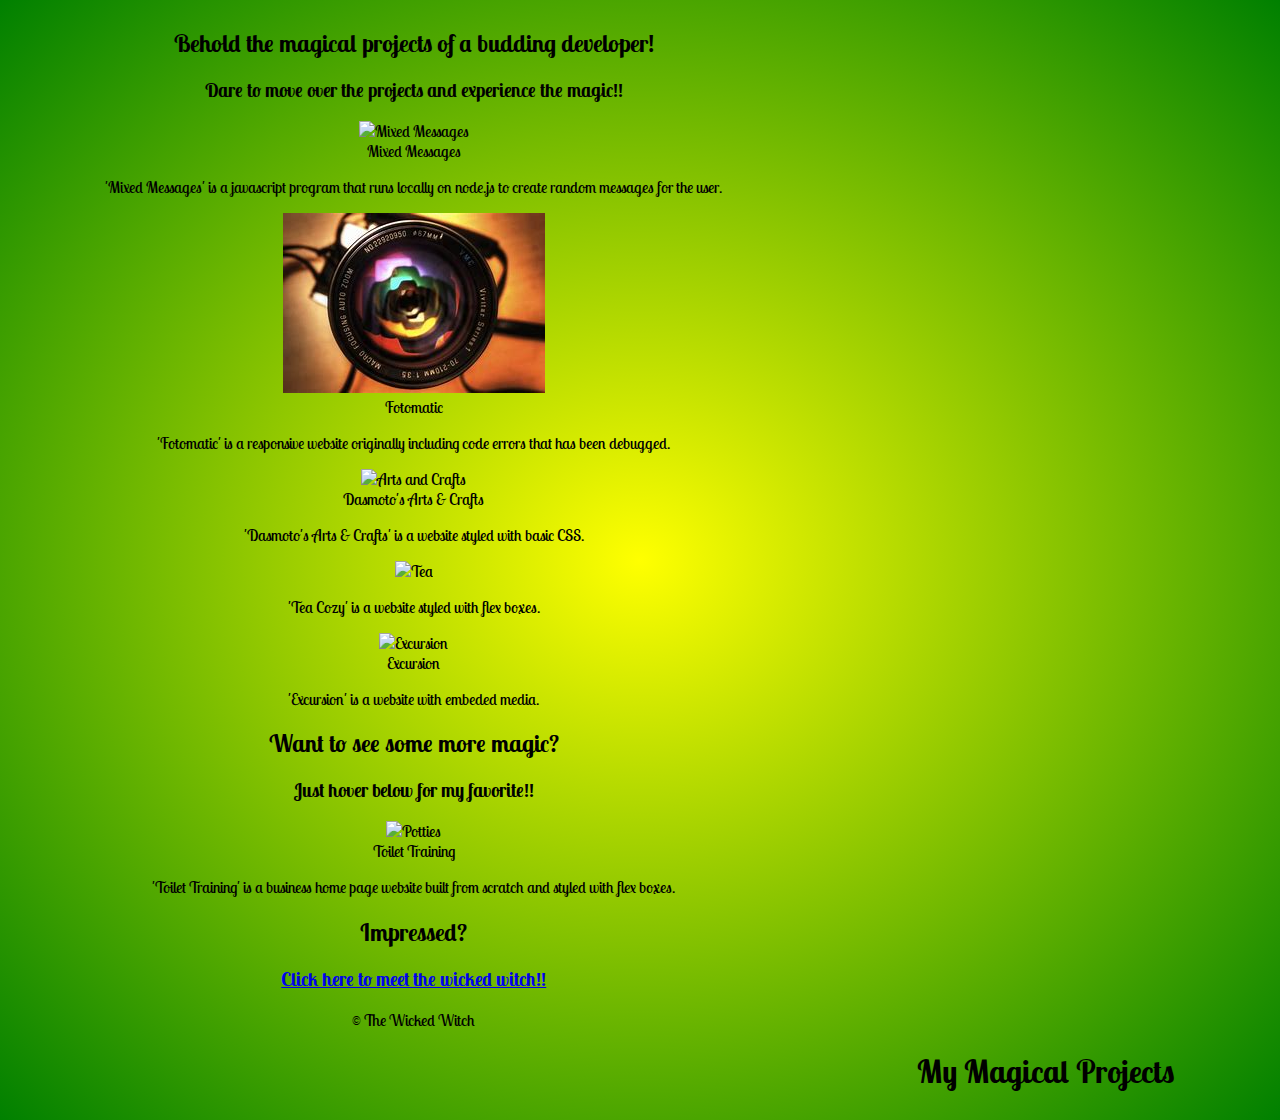
==== index.html @ 6944f08d "draft html" ====
<!DOCTYPE html>
<html lang="en">
    <head>
        <title>My Magical Projects</title>
        <meta charset="utf-8">
        <link href="style.css" rel="stylesheet" type="text/css">
        <link href="https://fonts.googleapis.com/css2?family=Lobster&family=Lobster+Two:ital,wght@0,400;0,700;1,400;1,700&display=swap" rel="stylesheet">
        <script defer src="script.js" type="text/javascript"></script>
    </head>
    <body>
        <!--header-->
        <header>
            <h1>My Magical Projects</h1>
        </header>

        <!--main-->
        <main>
            <!--Set 0f 5 Projects-->
            <section id="five">
                <h2>Behold the magical projects of a budding developer!</h2>
                <h3>Dare to move over the projects and experience the magic!!</h3>

                <!--Mixed Messages-->
                <figure>
                    <img src="https://th.bing.com/th/id/OIP.9ZjSJjUsbINuKcftwBWbHQFRC5?w=307&h=180&c=7&o=5&pid=1.7" alt="Mixed Messages">
                    <figcaption>Mixed Messages</figcaption>
                </figure>
                <p>'Mixed Messages' is a javascript program that runs locally on node.js to create random messages for the user.</p>

                <!--Fotomatic-->
                <figure>
                    <img src="[data-uri]" alt="Camera">
                    <figcaption>Fotomatic</figcaption>
                </figure>
                <p>'Fotomatic' is a responsive website originally including code errors that has been debugged.</p>

                <!--Dasmoto's Arts & Crafts-->
                <figure>
                    <img src="https://th.bing.com/th/id/OIP.qqBLTvFZHMW10bQQwS7EtgHaGw?w=199&h=181&c=7&o=5&pid=1.7" alt="Arts and Crafts">
                    <figcaption>Dasmoto's Arts & Crafts</figcaption>
                </figure>
                <p>'Dasmoto's Arts & Crafts' is a website styled with basic CSS.</p>

                <!--Tea Cozy-->
                <figure>
                    <img src="https://th.bing.com/th/id/OIP.0NILb3yoF3auC2f7Z3itTgHaHB?w=190&h=180&c=7&o=5&pid=1.7" alt="Tea">
                    <figcaption></figcaption>
                </figure>
                <p>'Tea Cozy' is a website styled with flex boxes.</p>

                <!--Excursion-->
                <figure>
                    <img src="https://th.bing.com/th/id/OIP.vh70Nooz9DT5dzuAMX2XdwHaE8?w=290&h=193&c=7&o=5&pid=1.7" alt="Excursion">
                    <figcaption>Excursion</figcaption>
                </figure>
                <p>'Excursion' is a website with embeded media.</p>
            </section>

            <!--Toilet Training-->
            <section id="TT">
                <h2>Want to see some more magic?</h2>
                <h3>Just hover below for my favorite!!</h3>
                <figure>
                    <img src="https://th.bing.com/th?q=Best+Potty+Training+Toilet&w=120&h=120&c=1&rs=1&qlt=90&cb=1&pid=InlineBlock&mkt=en-GB&adlt=moderate&t=1&mw=247" alt="Potties">
                    <figcaption>Toilet Training</figcaption>
                </figure>
                <p>'Toilet Training' is a business home page website built from scratch and styled with flex boxes.</p>
            </section>

            <!--Contact-->
            <section id="contact">
                <h2>Impressed?</h2>
                <a href="contact.html"><h3>Click here to meet the wicked witch!!</h3></a>
            </section>

            <!--footer-->
            <footer>
                &copy; The Wicked Witch
            </footer>
        </main>
    </body>
</html>
---- style.css ----
/*universal styles*/
* {
    box-sizing: border-box;
}

html {
    font-family: "Lobster Two";
    text-align: center;
}

body {
    background-image: radial-gradient(yellow, green);
    display: grid;
    grid-template-areas: "header header header"
                         "subheadings subheadings subheadings"
                         "top-left empty top-right"
                         "empty center empty"
                         "bottom-left empty bottom-left"
                         "empty TT empty"
                         "empty contact empty"
                         "empty footer empty";
    grid-template: 2fr 2fr 3fr 3fr 3fr 4fr 2fr 1fr;
}

header {
    grid-area: header;
}
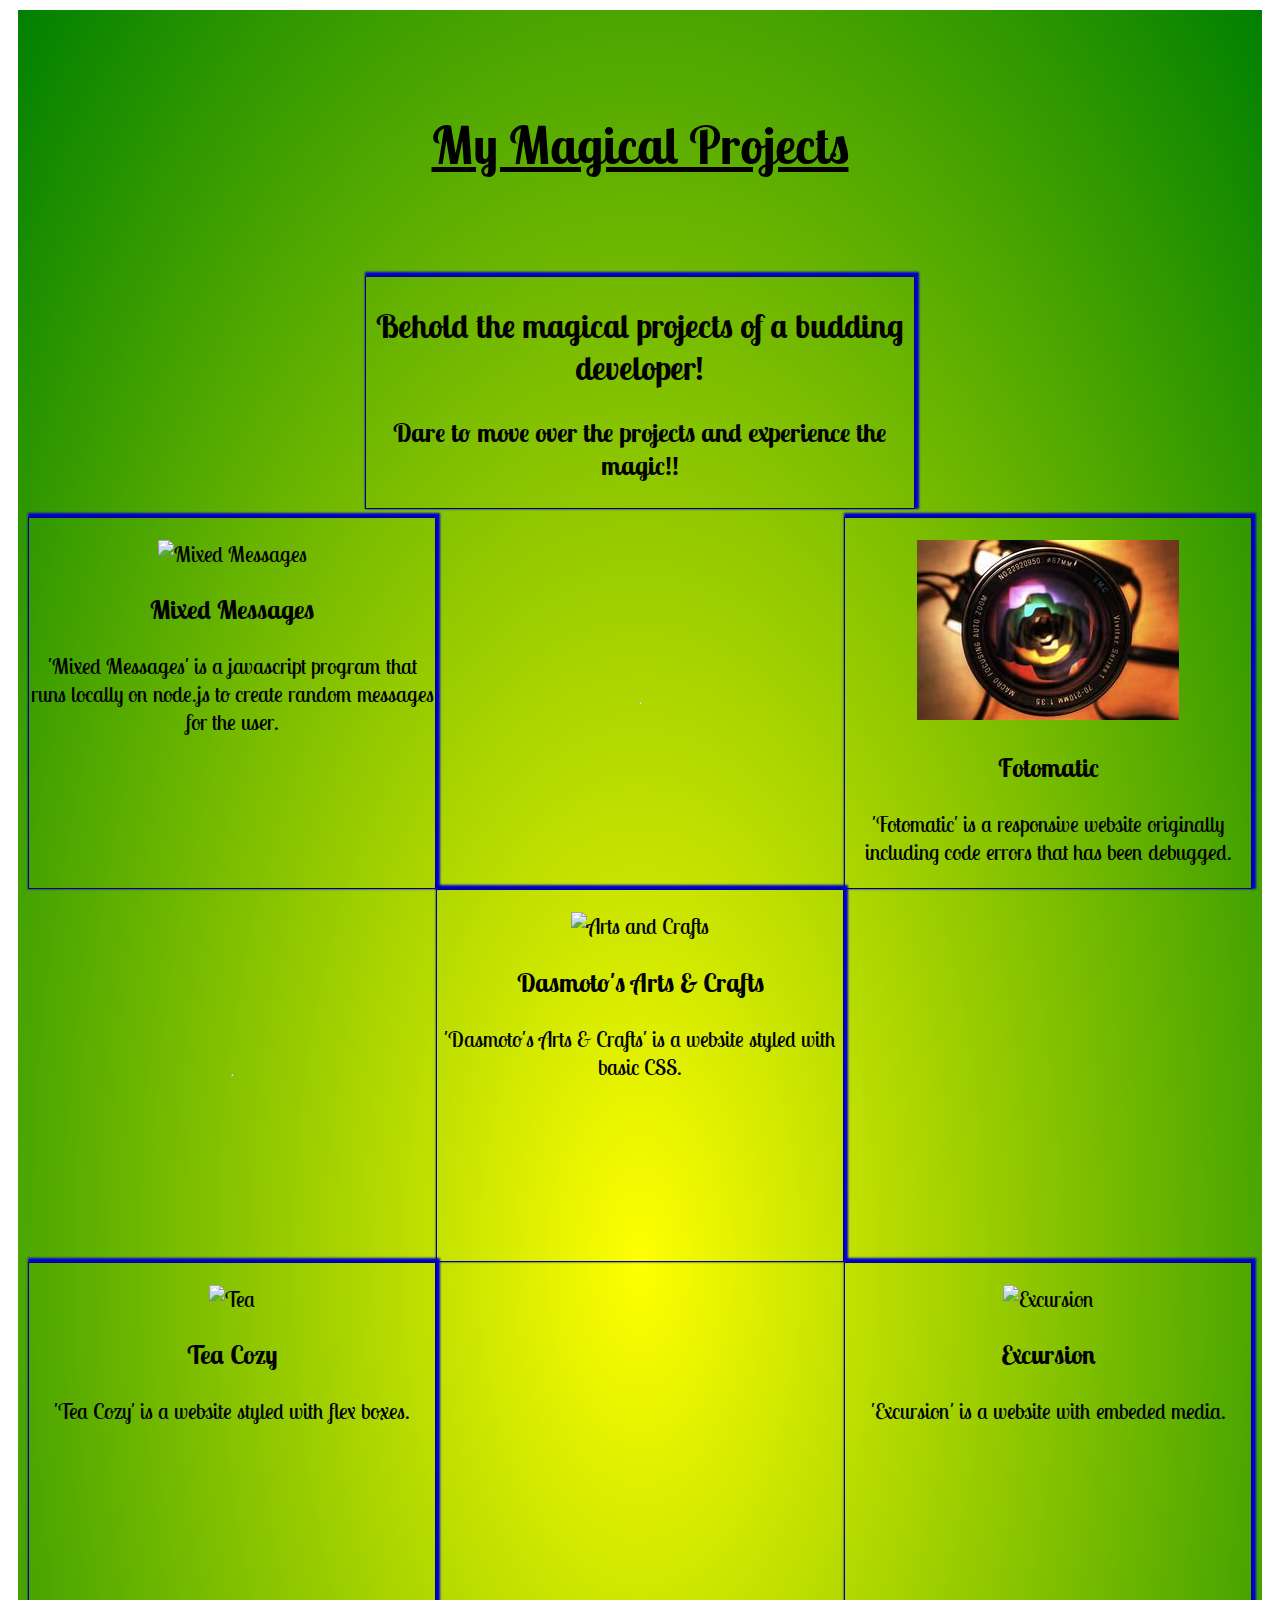
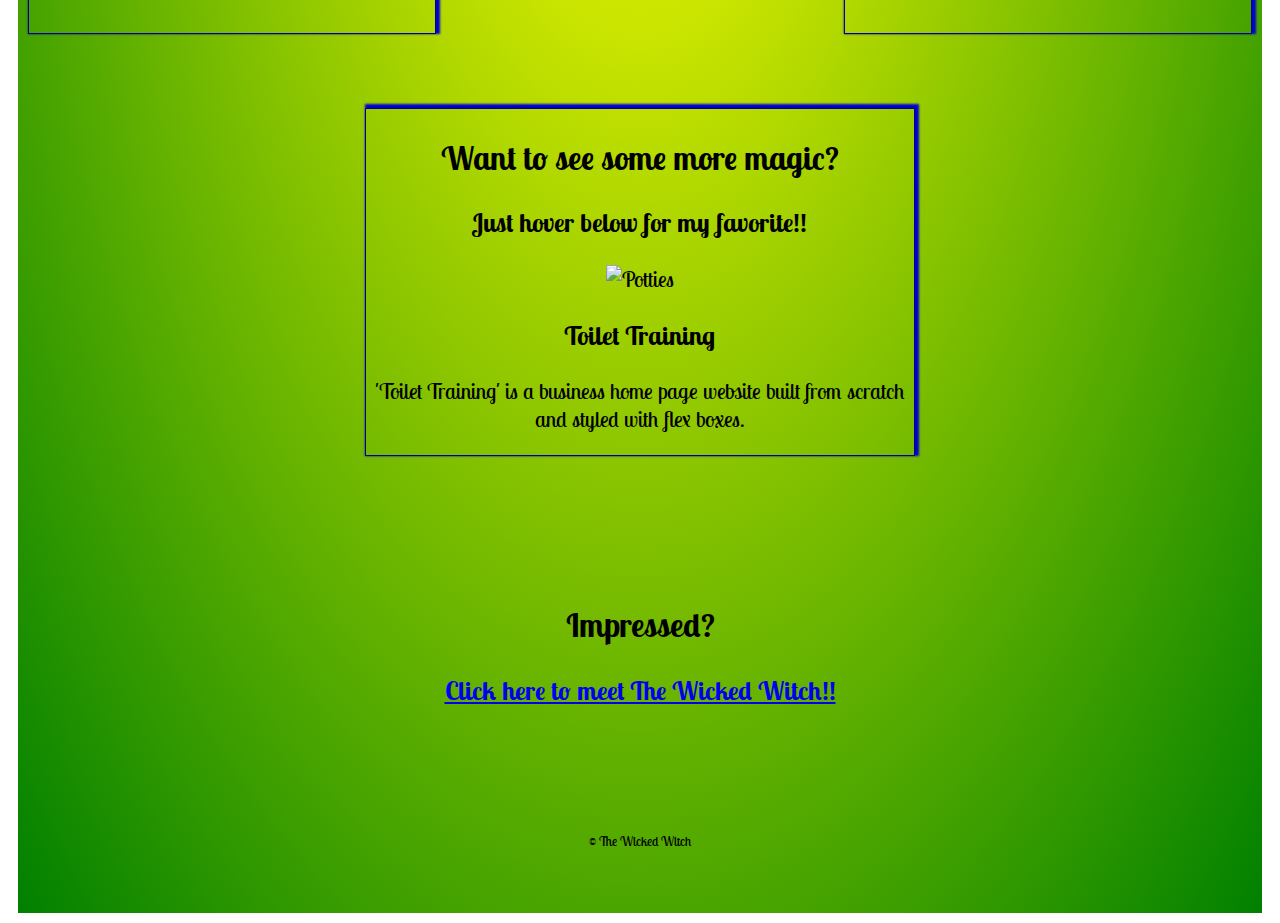
==== commit 0e1c4c9a: "draft html & css" ====
--- a/index.html
+++ b/index.html
@@ -8,75 +8,87 @@
         <script defer src="script.js" type="text/javascript"></script>
     </head>
     <body>
+        <div id="gridContainer">
         <!--header-->
         <header>
             <h1>My Magical Projects</h1>
         </header>
+        <hr>
 
         <!--main-->
-        <main>
-            <!--Set 0f 5 Projects-->
-            <section id="five">
-                <h2>Behold the magical projects of a budding developer!</h2>
-                <h3>Dare to move over the projects and experience the magic!!</h3>
+        <!--Set 0f 5 Projects-->
+        <section id="fiveHeadings">
+        <h2>Behold the magical projects of a budding developer!</h2>
+        <h3>Dare to move over the projects and experience the magic!!</h3>
+        </section>
 
-                <!--Mixed Messages-->
-                <figure>
-                    <img src="https://th.bing.com/th/id/OIP.9ZjSJjUsbINuKcftwBWbHQFRC5?w=307&h=180&c=7&o=5&pid=1.7" alt="Mixed Messages">
-                    <figcaption>Mixed Messages</figcaption>
-                </figure>
-                <p>'Mixed Messages' is a javascript program that runs locally on node.js to create random messages for the user.</p>
+        <!--Mixed Messages-->
+        <section id="mm">
+            <figure>
+                <img src="https://th.bing.com/th/id/OIP.9ZjSJjUsbINuKcftwBWbHQFRC5?w=307&h=180&c=7&o=5&pid=1.7" alt="Mixed Messages">
+                <figcaption><h3>Mixed Messages</h3></figcaption>
+            </figure>
+            <p>'Mixed Messages' is a javascript program that runs locally on node.js to create random messages for the user.</p>
+        </section>
 
-                <!--Fotomatic-->
-                <figure>
-                    <img src="[data-uri]" alt="Camera">
-                    <figcaption>Fotomatic</figcaption>
-                </figure>
-                <p>'Fotomatic' is a responsive website originally including code errors that has been debugged.</p>
+        <!--Fotomatic-->
+        <section id="ft">
+            <figure>
+                <img src="[data-uri]" alt="Camera">
+                <figcaption><h3>Fotomatic</h3></figcaption>
+            </figure>
+            <p>'Fotomatic' is a responsive website originally including code errors that has been debugged.</p>
+        </section>
 
-                <!--Dasmoto's Arts & Crafts-->
-                <figure>
-                    <img src="https://th.bing.com/th/id/OIP.qqBLTvFZHMW10bQQwS7EtgHaGw?w=199&h=181&c=7&o=5&pid=1.7" alt="Arts and Crafts">
-                    <figcaption>Dasmoto's Arts & Crafts</figcaption>
-                </figure>
-                <p>'Dasmoto's Arts & Crafts' is a website styled with basic CSS.</p>
+        <!--Dasmoto's Arts & Crafts-->
+        <section id="ac">
+            <figure>
+                <img src="https://th.bing.com/th/id/OIP.qqBLTvFZHMW10bQQwS7EtgHaGw?w=199&h=181&c=7&o=5&pid=1.7" alt="Arts and Crafts">
+                <figcaption><h3>Dasmoto's Arts & Crafts</h3></figcaption>
+            </figure>
+            <p>'Dasmoto's Arts & Crafts' is a website styled with basic CSS.</p>
+        </section>
 
-                <!--Tea Cozy-->
-                <figure>
-                    <img src="https://th.bing.com/th/id/OIP.0NILb3yoF3auC2f7Z3itTgHaHB?w=190&h=180&c=7&o=5&pid=1.7" alt="Tea">
-                    <figcaption></figcaption>
-                </figure>
-                <p>'Tea Cozy' is a website styled with flex boxes.</p>
+        <!--Tea Cozy-->
+        <section id="tc">
+            <figure>
+                <img src="https://th.bing.com/th/id/OIP.0NILb3yoF3auC2f7Z3itTgHaHB?w=190&h=180&c=7&o=5&pid=1.7" alt="Tea">
+                <figcaption><h3>Tea Cozy</h3></figcaption>
+            </figure>
+            <p>'Tea Cozy' is a website styled with flex boxes.</p>
+        </section>
 
-                <!--Excursion-->
-                <figure>
-                    <img src="https://th.bing.com/th/id/OIP.vh70Nooz9DT5dzuAMX2XdwHaE8?w=290&h=193&c=7&o=5&pid=1.7" alt="Excursion">
-                    <figcaption>Excursion</figcaption>
-                </figure>
-                <p>'Excursion' is a website with embeded media.</p>
-            </section>
+        <!--Excursion-->
+        <section id="ex">
+            <figure>
+                <img src="https://th.bing.com/th/id/OIP.vh70Nooz9DT5dzuAMX2XdwHaE8?w=290&h=193&c=7&o=5&pid=1.7" alt="Excursion">
+                <figcaption><h3>Excursion</h3></figcaption>
+            </figure>
+            <p>'Excursion' is a website with embeded media.</p>
+        </section>
 
-            <!--Toilet Training-->
-            <section id="TT">
-                <h2>Want to see some more magic?</h2>
-                <h3>Just hover below for my favorite!!</h3>
-                <figure>
-                    <img src="https://th.bing.com/th?q=Best+Potty+Training+Toilet&w=120&h=120&c=1&rs=1&qlt=90&cb=1&pid=InlineBlock&mkt=en-GB&adlt=moderate&t=1&mw=247" alt="Potties">
-                    <figcaption>Toilet Training</figcaption>
-                </figure>
-                <p>'Toilet Training' is a business home page website built from scratch and styled with flex boxes.</p>
-            </section>
+        <!--Toilet Training-->
+        <section id="tt">
+            <h2>Want to see some more magic?</h2>
+            <h3>Just hover below for my favorite!!</h3>
+            <figure>
+                <img src="https://th.bing.com/th?q=Best+Potty+Training+Toilet&w=120&h=120&c=1&rs=1&qlt=90&cb=1&pid=InlineBlock&mkt=en-GB&adlt=moderate&t=1&mw=247" alt="Potties">
+                <figcaption><h3>Toilet Training</h3></figcaption>
+            </figure>
+            <p>'Toilet Training' is a business home page website built from scratch and styled with flex boxes.</p>
+        </section>
 
-            <!--Contact-->
-            <section id="contact">
-                <h2>Impressed?</h2>
-                <a href="contact.html"><h3>Click here to meet the wicked witch!!</h3></a>
-            </section>
+        <!--Contact-->
+        <section id="contact">
+            <h2>Impressed?</h2>
+            <a href="contact.html"><h3>Click here to meet The Wicked Witch!!</h3></a>
+        </section>
+        <hr>
 
-            <!--footer-->
-            <footer>
-                &copy; The Wicked Witch
-            </footer>
-        </main>
+        <!--footer-->
+        <footer>
+            <p>&copy; The Wicked Witch</p>
+        </footer>
+        </div>
     </body>
 </html>--- a/style.css
+++ b/style.css
@@ -6,23 +6,98 @@
 html {
     font-family: "Lobster Two";
     text-align: center;
+    font-size: 22px;
 }
 
-body {
+div {
     background-image: radial-gradient(yellow, green);
     display: grid;
-    grid-template-areas: "header header header"
-                         "subheadings subheadings subheadings"
-                         "top-left empty top-right"
-                         "empty center empty"
-                         "bottom-left empty bottom-left"
-                         "empty TT empty"
-                         "empty contact empty"
-                         "empty footer empty";
-    grid-template: 2fr 2fr 3fr 3fr 3fr 4fr 2fr 1fr;
+    /*grid-template-areas: 'header header header'
+                         'subheadings subheadings subheadings'
+                         'top-left . top-right'
+                         '. middle .'
+                         'bottom-left . bottom-right'
+                         'tt tt tt'
+                         'contact contact contact'
+                         'footer footer footer';*/
+    grid-template: 2fr 2fr 3fr 3fr 3fr 4fr 2fr 1fr / 1fr 1fr 1fr;
+    justify-items: center;
+    align-items: center;
+    margin: 10px;
+    padding: 10px;
 }
 
+/*header*/
 header {
-    grid-area: header;
+    /*grid-area: header;*/
+    grid-area: 1 / 1 / 2 / 4;
 }
 
+h1 {
+    text-decoration: underline;
+    font-size: 52px;
+}
+
+/*main*/
+#fiveHeadings, #mm, #ft, #ac, #tc, #ex, #tt {
+    border: 1px solid darkblue;
+    box-shadow: 2px -2px 2px 2px mediumblue;
+}
+
+img {
+    max-width: 90%;
+    height: auto;
+}
+
+#fiveHeadings {
+    /*grid-area: subheadings;*/
+    grid-area: 2 / 1 / 3 / 4;
+    width: 45%;
+}
+
+#mm, #ft, #ac, #tc, #ex {
+    width: 100%;
+    height: 100%;
+}
+
+#mm {
+    /*grid-area: top-left;*/
+    grid-area: 3 / 1 / 4 / 2;
+}
+
+#ft {
+    /*grid-area: top-right;*/
+    grid-area: 3 / 3 / 4 / 4;
+}
+
+#ac {
+    /*grid-area: middle;*/
+    grid-area: 4 / 2 / 5 / 3;
+}
+
+#tc {
+    /*grid-area: bottom-left;*/
+    grid-area: 5 / 1 / 6 / 2;
+}
+
+#ex {
+    /*grid-area: bottom-right;*/
+    grid-area: 5 / 3 / 6 / 4;
+}
+
+#tt {
+    /*grid-area: tt;*/
+    grid-area: 6 / 1 / 7 / 4;
+    width: 45%;
+}
+
+#contact {
+    /*grid-area: contact*/
+    grid-area: 7 / 1 / 8 / 4;
+}
+
+footer {
+    /*grid-area: footer;*/
+    grid-area: 8 / 1 / 9 / 4;
+    font-size: small;
+}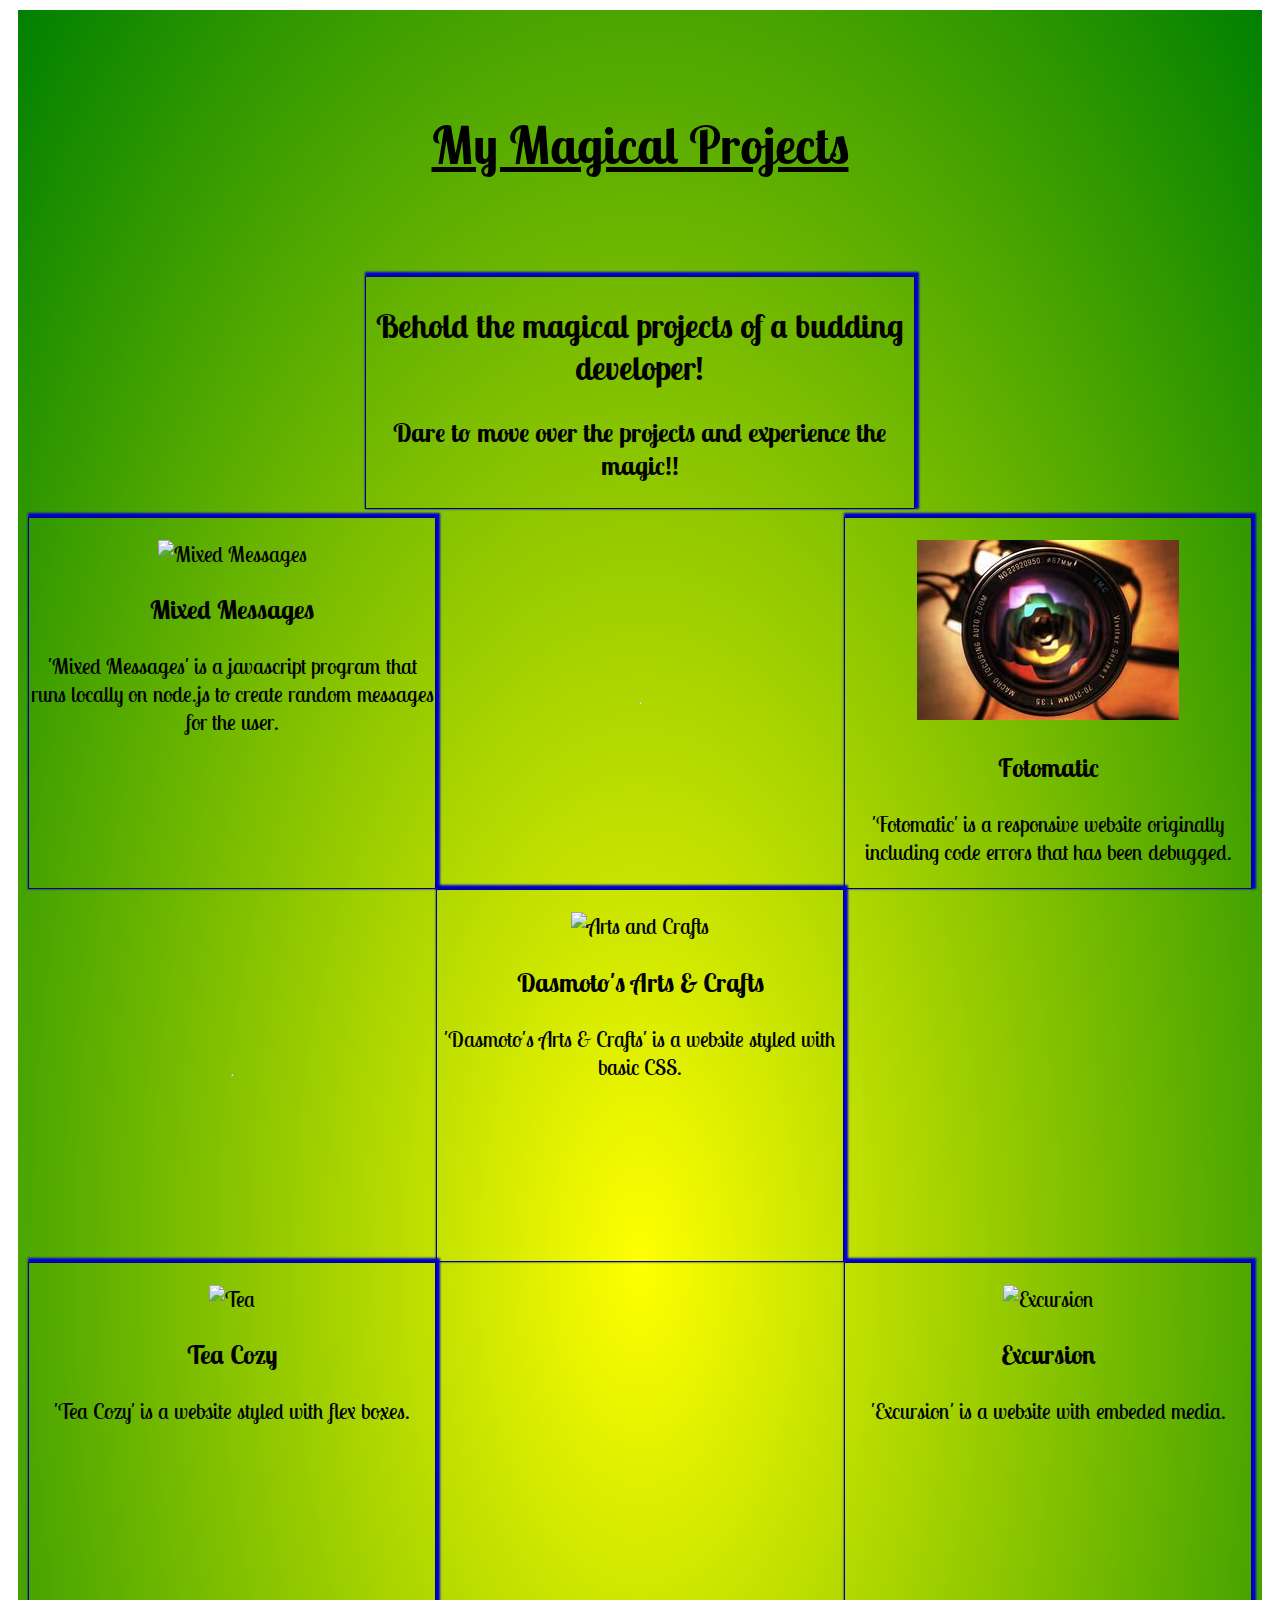
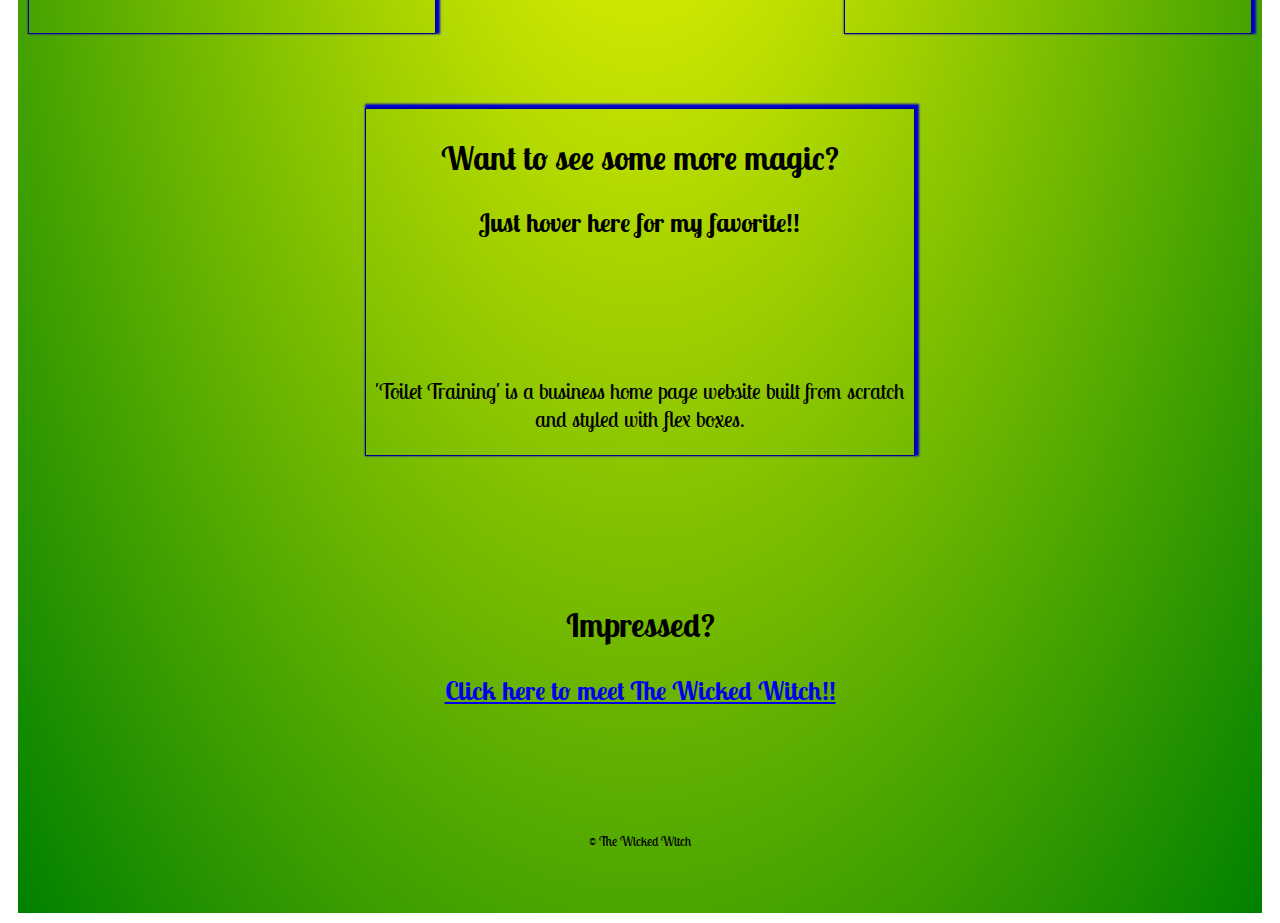
==== commit 5c910fd1: "2nd draft javascript" ====
--- a/index.html
+++ b/index.html
@@ -70,8 +70,8 @@
         <!--Toilet Training-->
         <section id="tt">
             <h2>Want to see some more magic?</h2>
-            <h3>Just hover below for my favorite!!</h3>
-            <figure>
+            <h3>Just hover here for my favorite!!</h3>
+            <figure id="ttFig">
                 <img src="https://th.bing.com/th?q=Best+Potty+Training+Toilet&w=120&h=120&c=1&rs=1&qlt=90&cb=1&pid=InlineBlock&mkt=en-GB&adlt=moderate&t=1&mw=247" alt="Potties">
                 <figcaption><h3>Toilet Training</h3></figcaption>
             </figure>
--- a/style.css
+++ b/style.css
@@ -91,6 +91,10 @@
     width: 45%;
 }
 
+#ttFig {
+    visibility: hidden;
+}
+
 #contact {
     /*grid-area: contact*/
     grid-area: 7 / 1 / 8 / 4;
